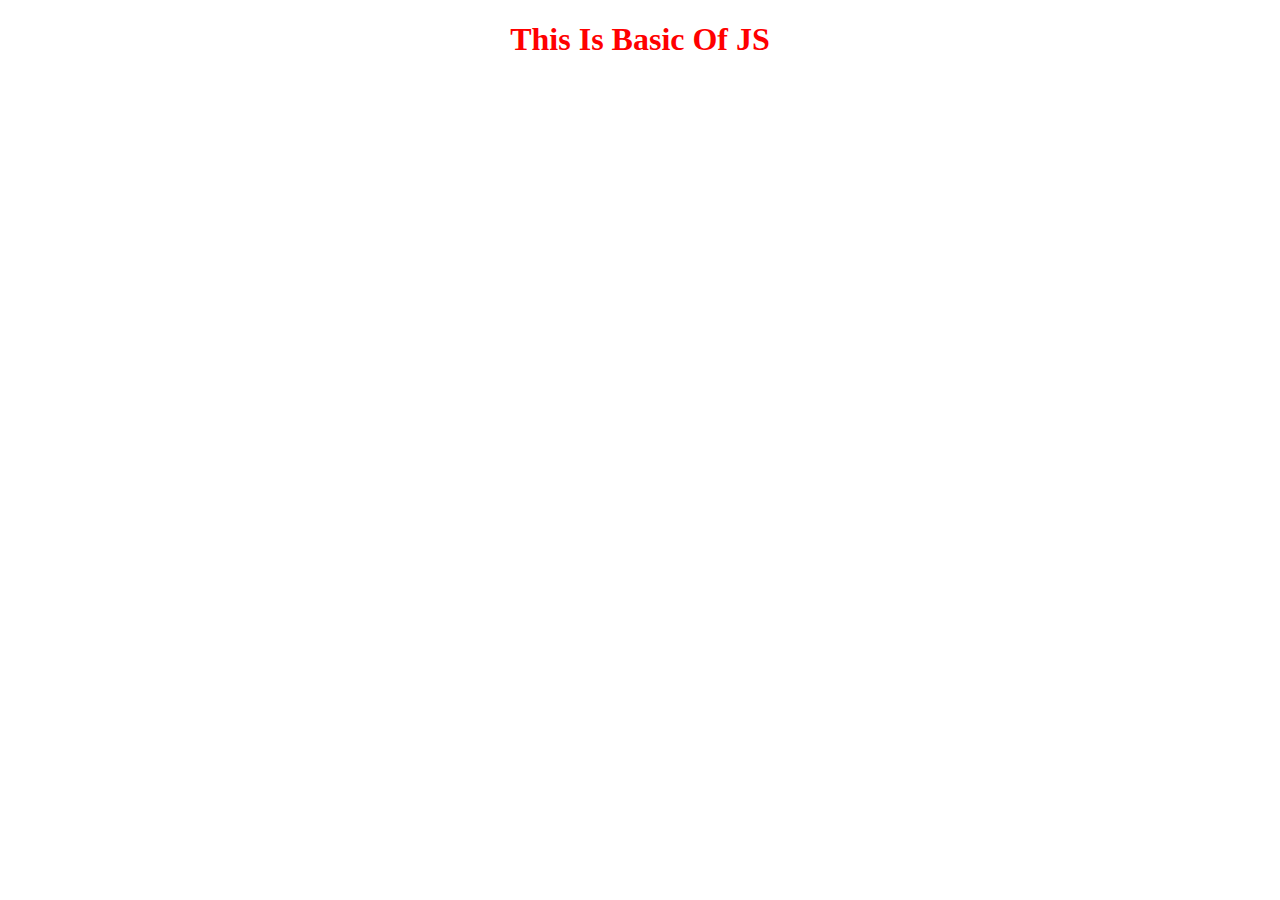
==== index.html @ f3aa8314 "js: initial commit" ====
<!DOCTYPE html>
<head>
  <title>Basic Concept Of JS</title>
  <style>
    h1 {
      text-align: center;
    }
  </style>
  <link rel="stylesheet" href="./index.css" />
</head>
<html>
  <body>
    <h1>This Is Basic Of JS</h1>
    <!-- <script src="./1.js"></script> -->
    <script src="./1.js"></script>
  </body>
</html>
---- index.css ----
h1 {
  color: red;
}
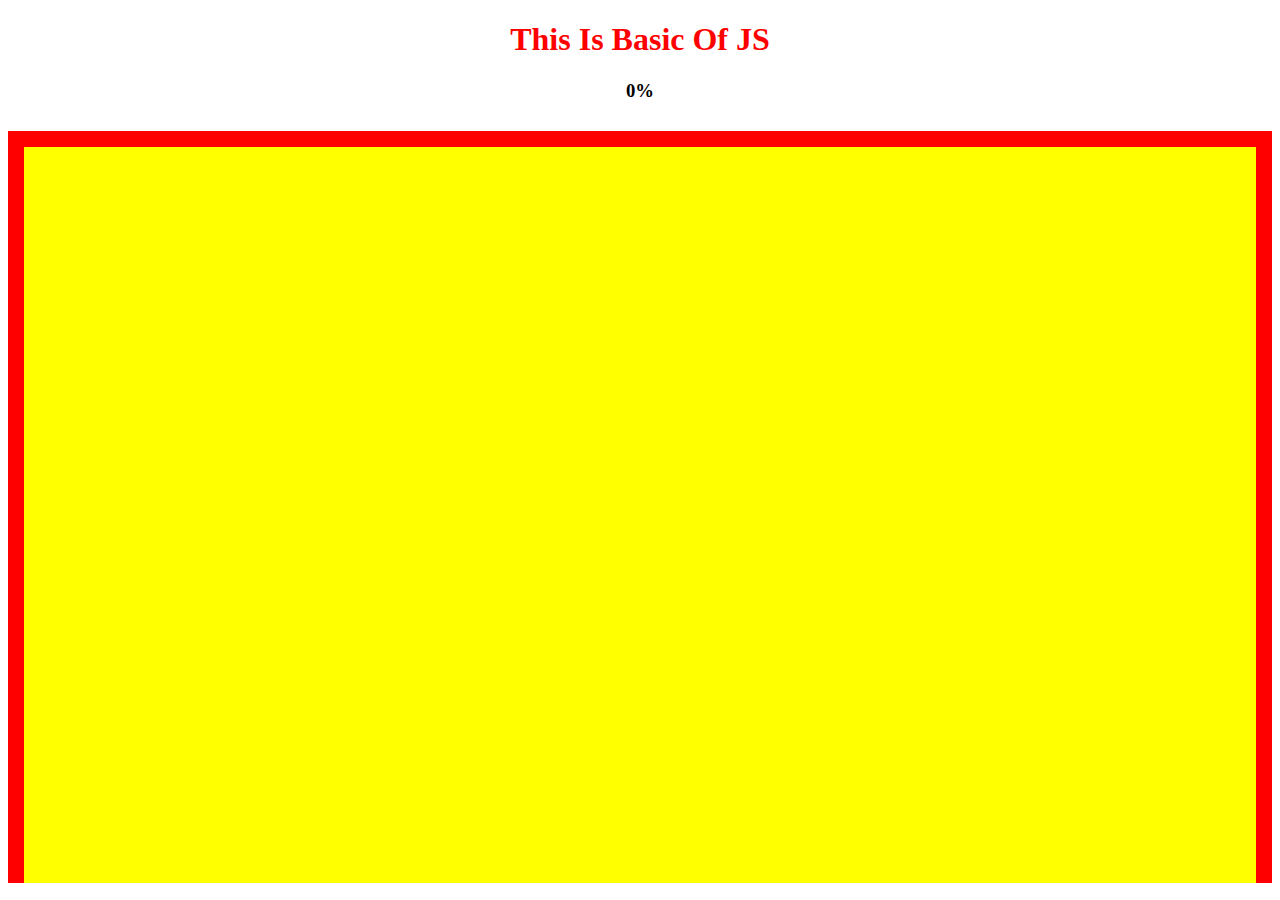
==== commit 3583d62e: "main add new concepts" ====
--- a/index.html
+++ b/index.html
@@ -11,7 +11,13 @@
 <html>
   <body>
     <h1>This Is Basic Of JS</h1>
+    <h3 style="text-align: center;" id="percent-scroll">0%</h3 style="text-align: center;">
+      <div id="scroll-indicator" style="background: green; height: 10px; width: 0%; transition: 0.5s;"></div>
+    <div id="scroll-container" style="max-height: 80vh ; overflow: auto; padding: 16px; background: red;">
+      <div  style="height: 200vh;  background: yellow;">
+      </div>
+    </div>
     <!-- <script src="./1.js"></script> -->
-    <script src="./1.js"></script>
+    <script src="./21.js"></script>
   </body>
 </html>
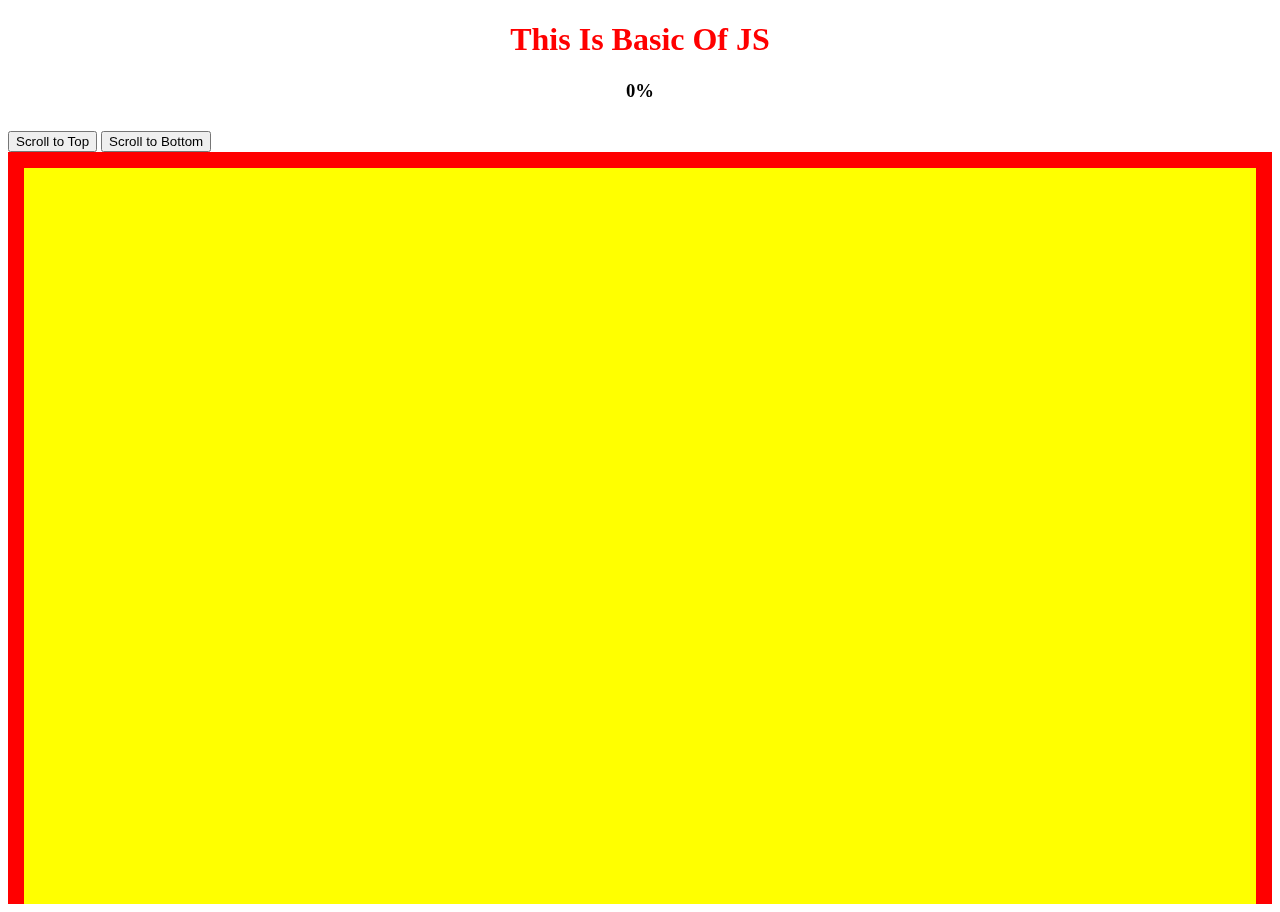
==== commit 13843f83: "main add new concepts" ====
--- a/index.html
+++ b/index.html
@@ -13,11 +13,13 @@
     <h1>This Is Basic Of JS</h1>
     <h3 style="text-align: center;" id="percent-scroll">0%</h3 style="text-align: center;">
       <div id="scroll-indicator" style="background: green; height: 10px; width: 0%; transition: 0.5s;"></div>
+      <button onclick="scrollToTop()">Scroll to Top</button>
+      <button onclick="scrollToBottom()">Scroll to Bottom</button>
     <div id="scroll-container" style="max-height: 80vh ; overflow: auto; padding: 16px; background: red;">
       <div  style="height: 200vh;  background: yellow;">
       </div>
     </div>
     <!-- <script src="./1.js"></script> -->
-    <script src="./21.js"></script>
+    <script src="./20.js"></script>
   </body>
 </html>
